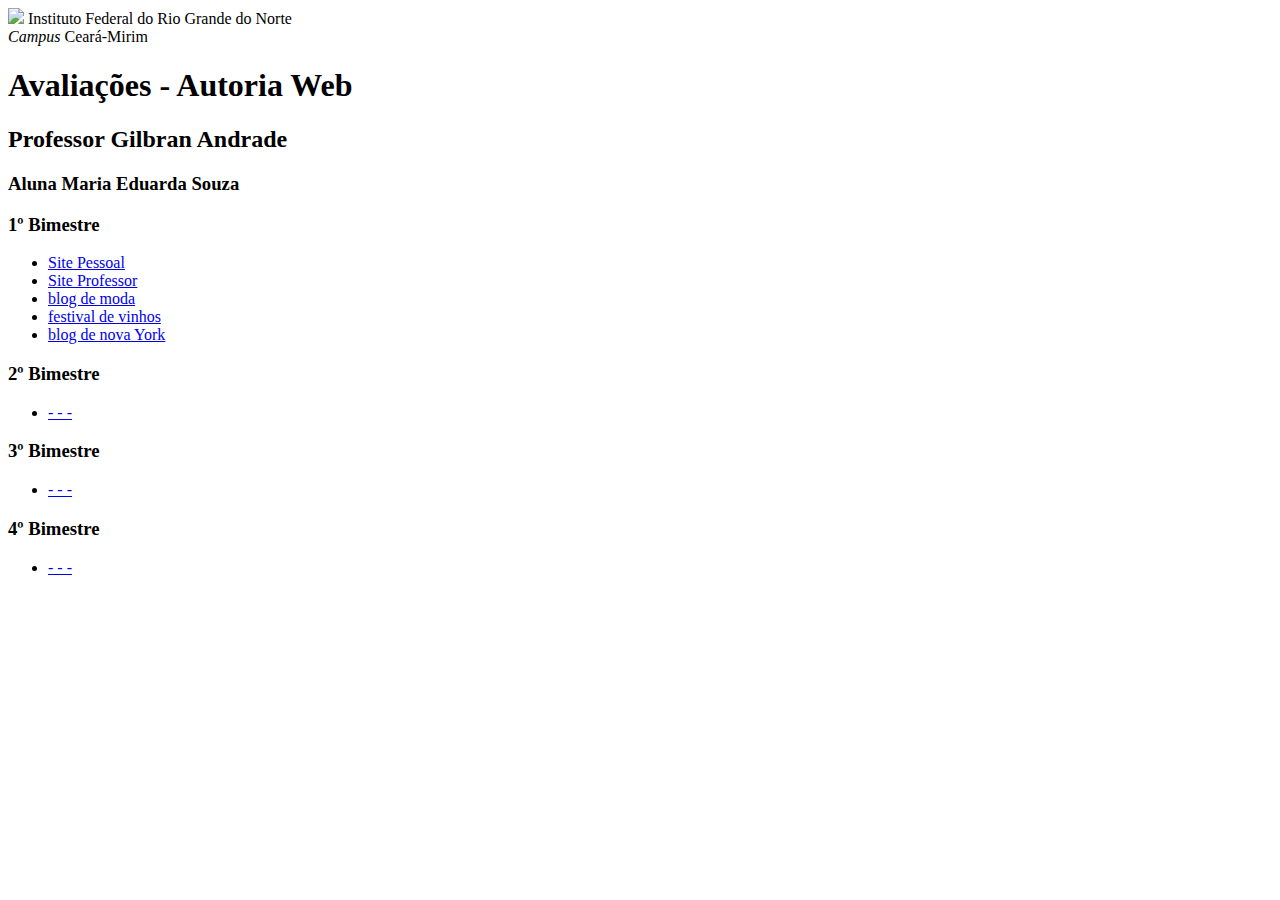
==== index.html @ 64238fb2 "." ====
<!DOCTYPE html>
<html>
<head>
    <title>Avaliação</title>
    <link rel='stylesheet' href='style.css'>
</head>
<body>
    <div class="topo">
        <img class="logo" src="images/if_small.png">
        <span class="ifrn">Instituto Federal do Rio Grande do Norte</span><br>
        <span class="ifrn"><em>Campus</em> Ceará-Mirim</span>
    </div>
    <div class="titulo">
        <h1>Avaliações - Autoria Web</h1>
        <h2>Professor Gilbran Andrade</h2>
        <h3>Aluna Maria Eduarda Souza </h4>
    </div>
    <div class="bimestre bimImpar">
        <h3>1º Bimestre</h3>
        <ul>
            <li><a href="https://eduardasouz.github.io/aweb/1bimestre/site%20pessoal/index.html">Site Pessoal</a></li>
            <li><a href="#">Site Professor</a></li>
            <li><a href="https://eduardasouz.github.io/awebb/1bimestre/blog%20de%20moda/index.html">blog de moda</a></li>
            <li><a href="https://eduardasouz.github.io/awebb/1bimestre/agenda%20festival%20de%20vinhos/index.html">festival de vinhos</a></li>
            <li><a href="https://eduardasouz.github.io/awebb/1bimestre/blog%20da%20cidade%20de%20Nova%20York/index.html">blog de nova York</a></li>
        </ul>
    </div>
    <div class="bimestre bimPar">
        <h3>2º Bimestre</h3>
        <ul>
            <li><a href="#">- - -</a></li>
        </ul>
    </div>
    <div class="bimestre bimImpar">
        <h3>3º Bimestre</h3>
        <ul>
            <li><a href="#">- - -</a></li>
        </ul>
    </div>
    <div class="bimestre bimPar">
        <h3>4º Bimestre</h3>
        <ul>
            <li><a href="#">- - -</a></li>
        </ul>
    </div>
</body>
</html>
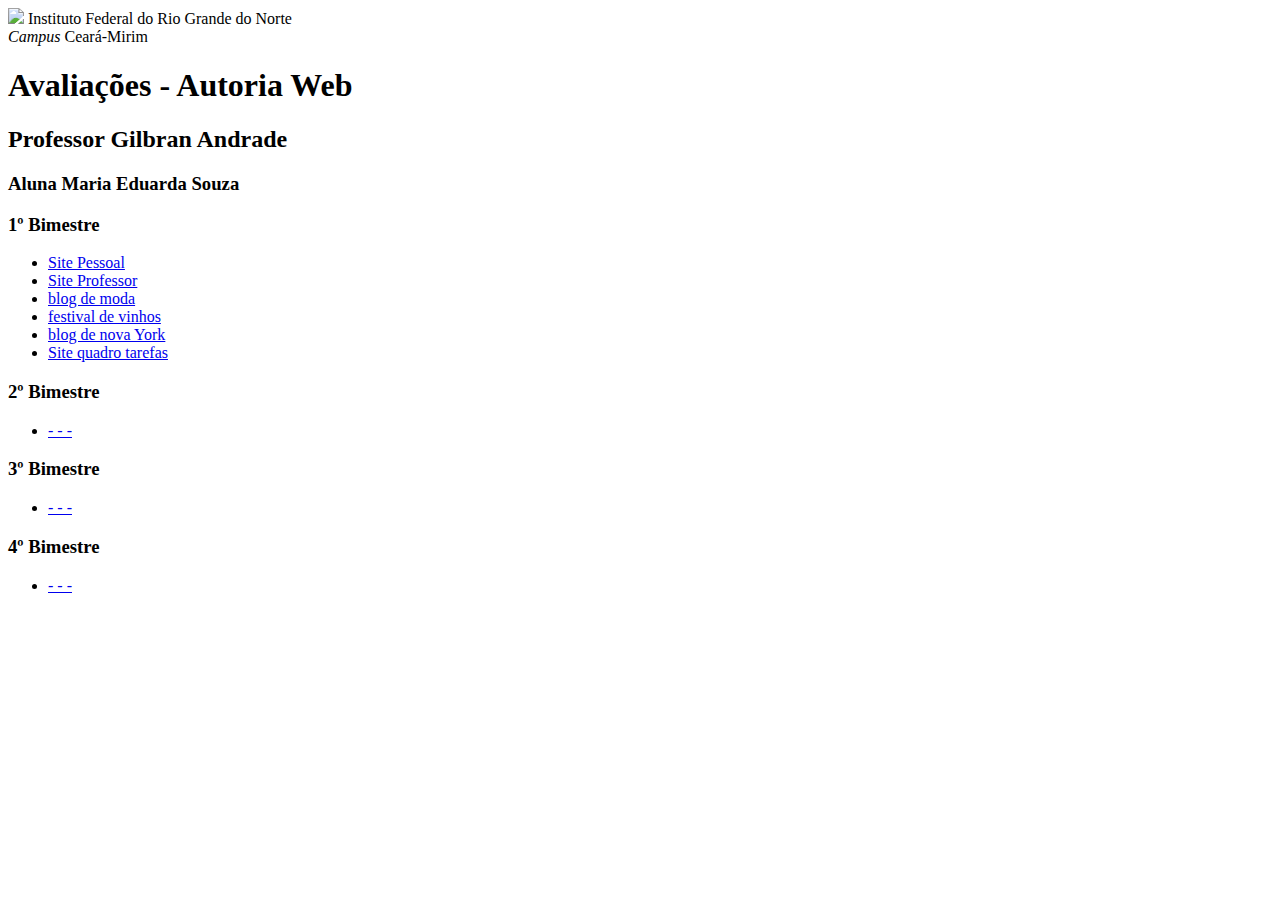
==== commit f52e47b5: "Update index.html" ====
--- a/index.html
+++ b/index.html
@@ -21,9 +21,10 @@
         <ul>
             <li><a href="https://eduardasouz.github.io/aweb/1bimestre/site%20pessoal/index.html">Site Pessoal</a></li>
             <li><a href="#">Site Professor</a></li>
-            <li><a href="https://eduardasouz.github.io/awebb/1bimestre/blog%20de%20moda/index.html">blog de moda</a></li>
-            <li><a href="https://eduardasouz.github.io/awebb/1bimestre/agenda%20festival%20de%20vinhos/index.html">festival de vinhos</a></li>
-            <li><a href="https://eduardasouz.github.io/awebb/1bimestre/blog%20da%20cidade%20de%20Nova%20York/index.html">blog de nova York</a></li>
+            <li><a href="https://eduardasouz.github.io/aweb/1bimestre/blog%20de%20moda">blog de moda</a></li>
+            <li><a href="https://eduardasouz.github.io/aweb/1bimestre/agenda%20festival%20de%20vinhos">festival de vinhos</a></li>
+            <li><a href="https://eduardasouz.github.io/aweb/1bimestre/blog%20da%20cidade%20de%20Nova%20York">blog de nova York</a></li>
+            <li><a href="https:///C:/Users/aluno/Documents/GitHub/aweb/quadrotarefas/index.html">Site quadro tarefas</a></li>
         </ul>
     </div>
     <div class="bimestre bimPar">
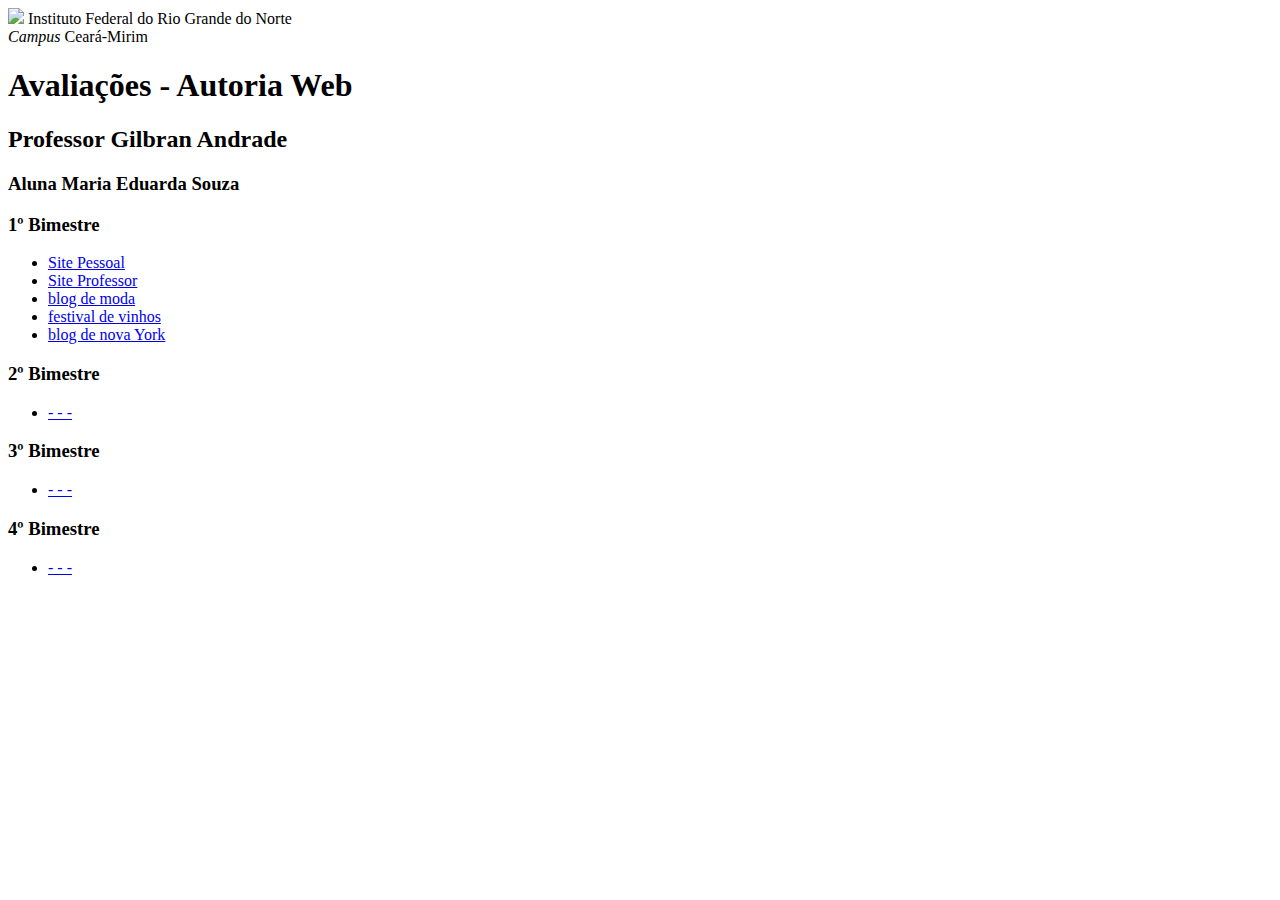
==== commit 9f40a438: "Update index.html" ====
--- a/index.html
+++ b/index.html
@@ -24,7 +24,6 @@
             <li><a href="https://eduardasouz.github.io/aweb/1bimestre/blog%20de%20moda">blog de moda</a></li>
             <li><a href="https://eduardasouz.github.io/aweb/1bimestre/agenda%20festival%20de%20vinhos">festival de vinhos</a></li>
             <li><a href="https://eduardasouz.github.io/aweb/1bimestre/blog%20da%20cidade%20de%20Nova%20York">blog de nova York</a></li>
-            <li><a href="https:///C:/Users/aluno/Documents/GitHub/aweb/quadrotarefas/index.html">Site quadro tarefas</a></li>
         </ul>
     </div>
     <div class="bimestre bimPar">
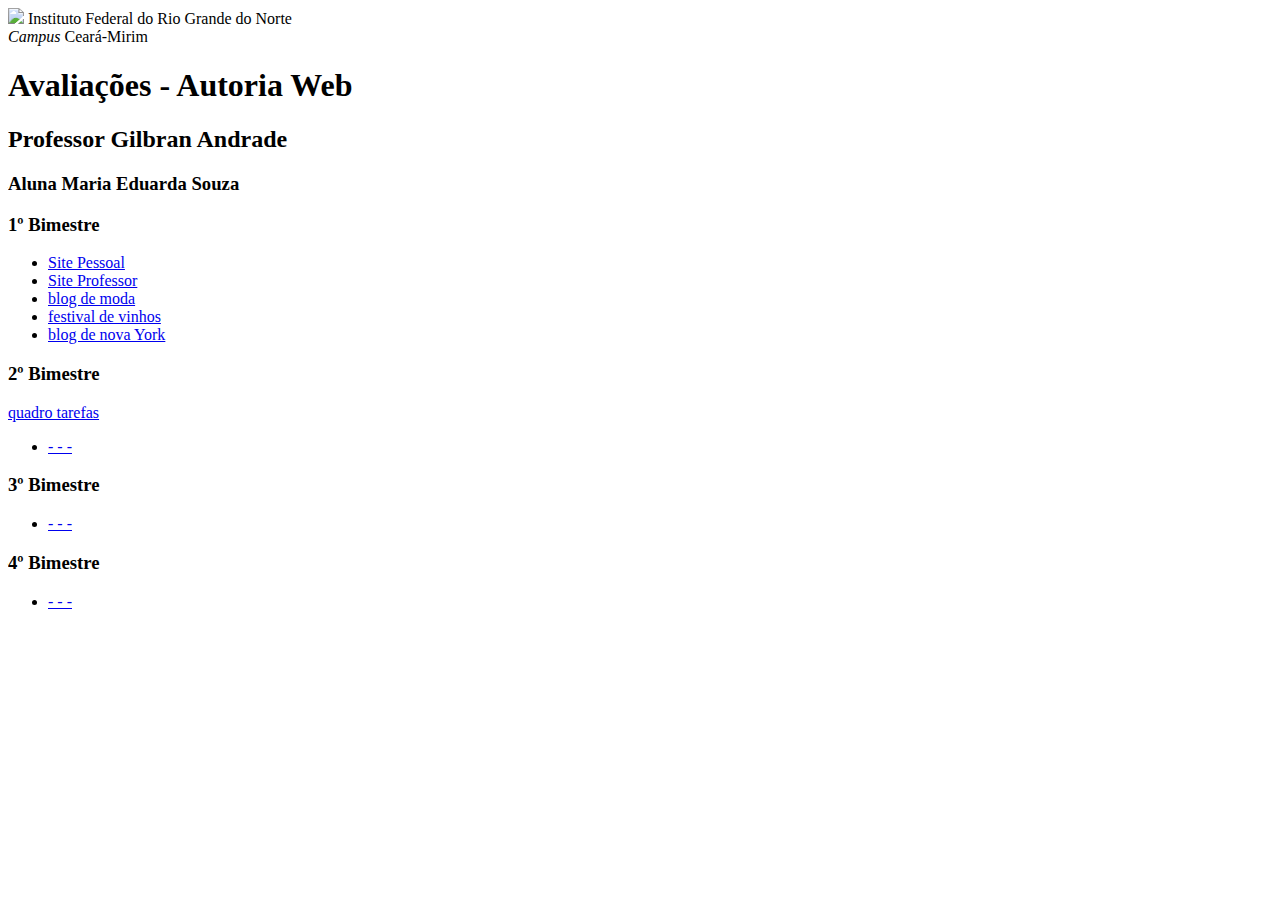
==== commit 958a6f03: "Update index.html" ====
--- a/index.html
+++ b/index.html
@@ -28,6 +28,7 @@
     </div>
     <div class="bimestre bimPar">
         <h3>2º Bimestre</h3>
+        <li><a href="https://eduardasouz.github.io/aweb/quadrotarefas/site%20quadrotarefas/index.html">quadro tarefas</a></li>
         <ul>
             <li><a href="#">- - -</a></li>
         </ul>
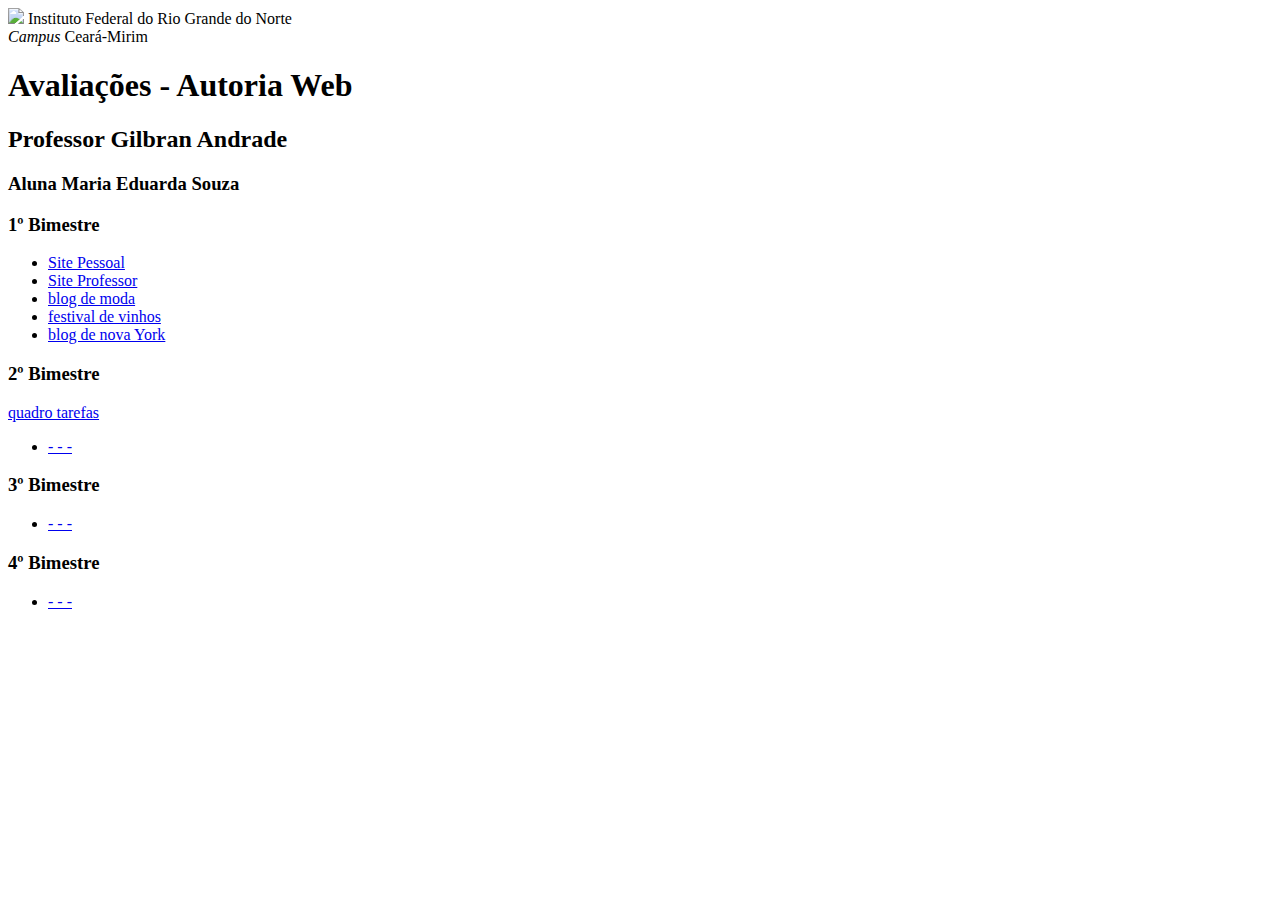
==== commit 22431a76: "Update index.html" ====
--- a/index.html
+++ b/index.html
@@ -28,7 +28,7 @@
     </div>
     <div class="bimestre bimPar">
         <h3>2º Bimestre</h3>
-        <li><a href="https://eduardasouz.github.io/aweb/quadrotarefas/site%20quadrotarefas/index.html">quadro tarefas</a></li>
+        <li><a href="https://eduardasouz.github.io//aweb/quadrotarefas/index.html">quadro tarefas</a></li>
         <ul>
             <li><a href="#">- - -</a></li>
         </ul>
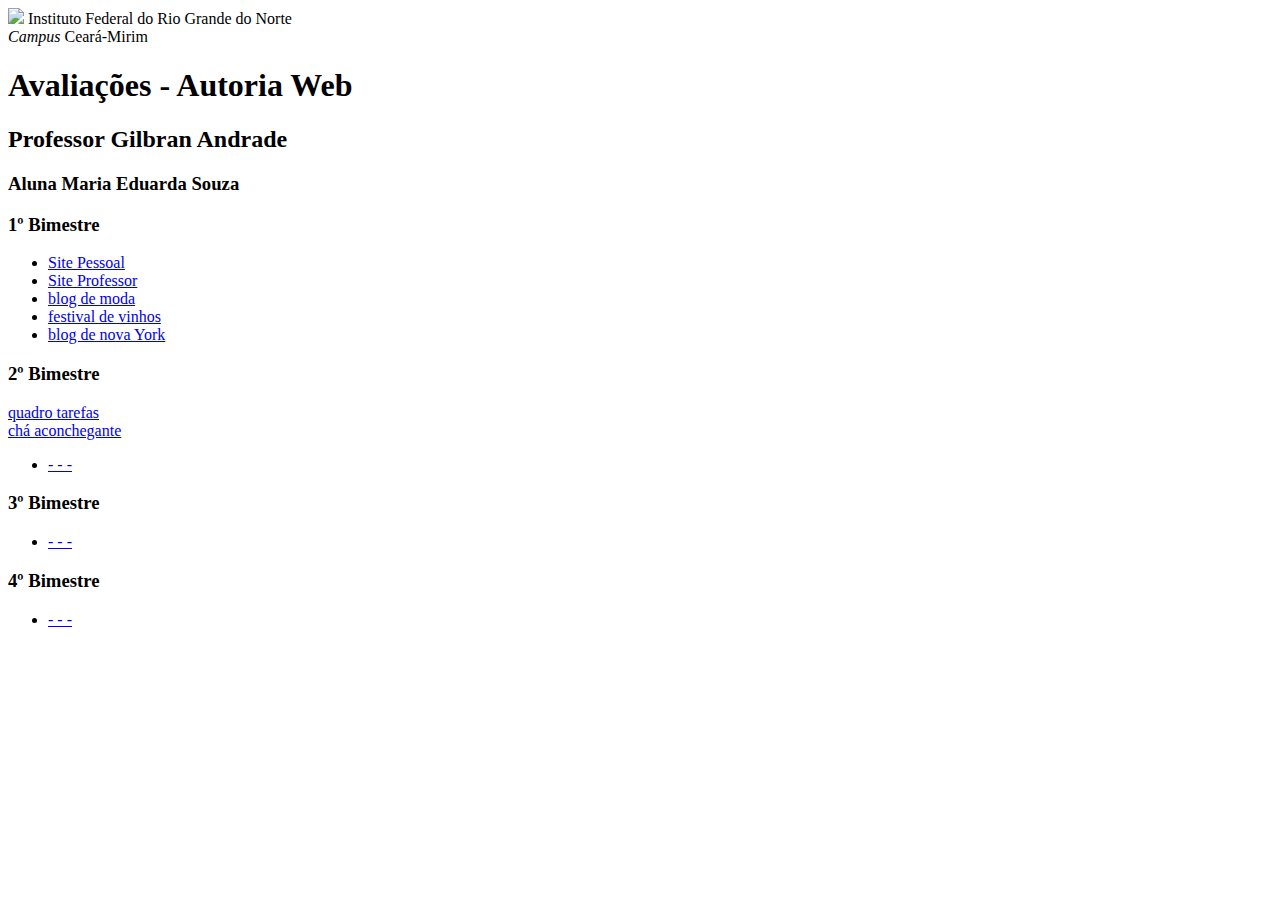
==== commit 2a814691: "Update index.html" ====
--- a/index.html
+++ b/index.html
@@ -19,7 +19,7 @@
     <div class="bimestre bimImpar">
         <h3>1º Bimestre</h3>
         <ul>
-            <li><a href="https://eduardasouz.github.io/aweb/1bimestre/site%20pessoal/index.html">Site Pessoal</a></li>
+            <li><a href="https://eduardasouz.github.io/aweb/site%20pessoal/index.html">Site Pessoal</a></li>
             <li><a href="#">Site Professor</a></li>
             <li><a href="https://eduardasouz.github.io/aweb/1bimestre/blog%20de%20moda">blog de moda</a></li>
             <li><a href="https://eduardasouz.github.io/aweb/1bimestre/agenda%20festival%20de%20vinhos">festival de vinhos</a></li>
@@ -29,6 +29,7 @@
     <div class="bimestre bimPar">
         <h3>2º Bimestre</h3>
         <li><a href="https://eduardasouz.github.io//aweb/quadrotarefas/index.html">quadro tarefas</a></li>
+        <li><a href="https://eduardasouz.github.io//aweb/chá%20aconchegante/index.html">chá aconchegante</a></li>
         <ul>
             <li><a href="#">- - -</a></li>
         </ul>
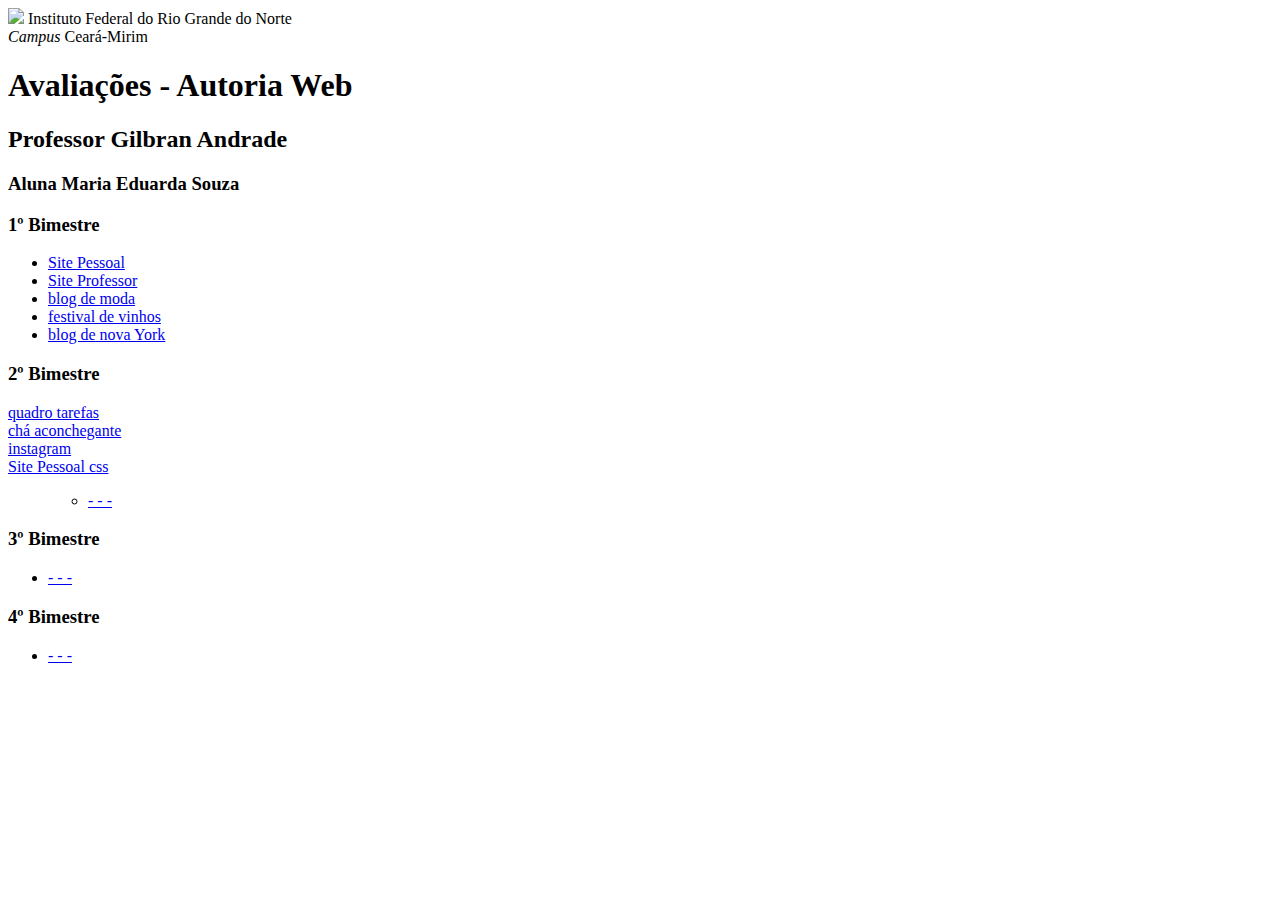
==== commit 7ffb2898: "." ====
--- a/index.html
+++ b/index.html
@@ -30,6 +30,9 @@
         <h3>2º Bimestre</h3>
         <li><a href="https://eduardasouz.github.io//aweb/quadrotarefas/index.html">quadro tarefas</a></li>
         <li><a href="https://eduardasouz.github.io//aweb/chá%20aconchegante/index.html">chá aconchegante</a></li>
+        <li><a href="https://eduardasouz.github.io//aweb/insta/index.html">instagram</a></li>
+        <li><a href="https://eduardasouz.github.io/aweb/site%20pessoal/index.html">Site Pessoal css</a></li>
+        <ul>
         <ul>
             <li><a href="#">- - -</a></li>
         </ul>
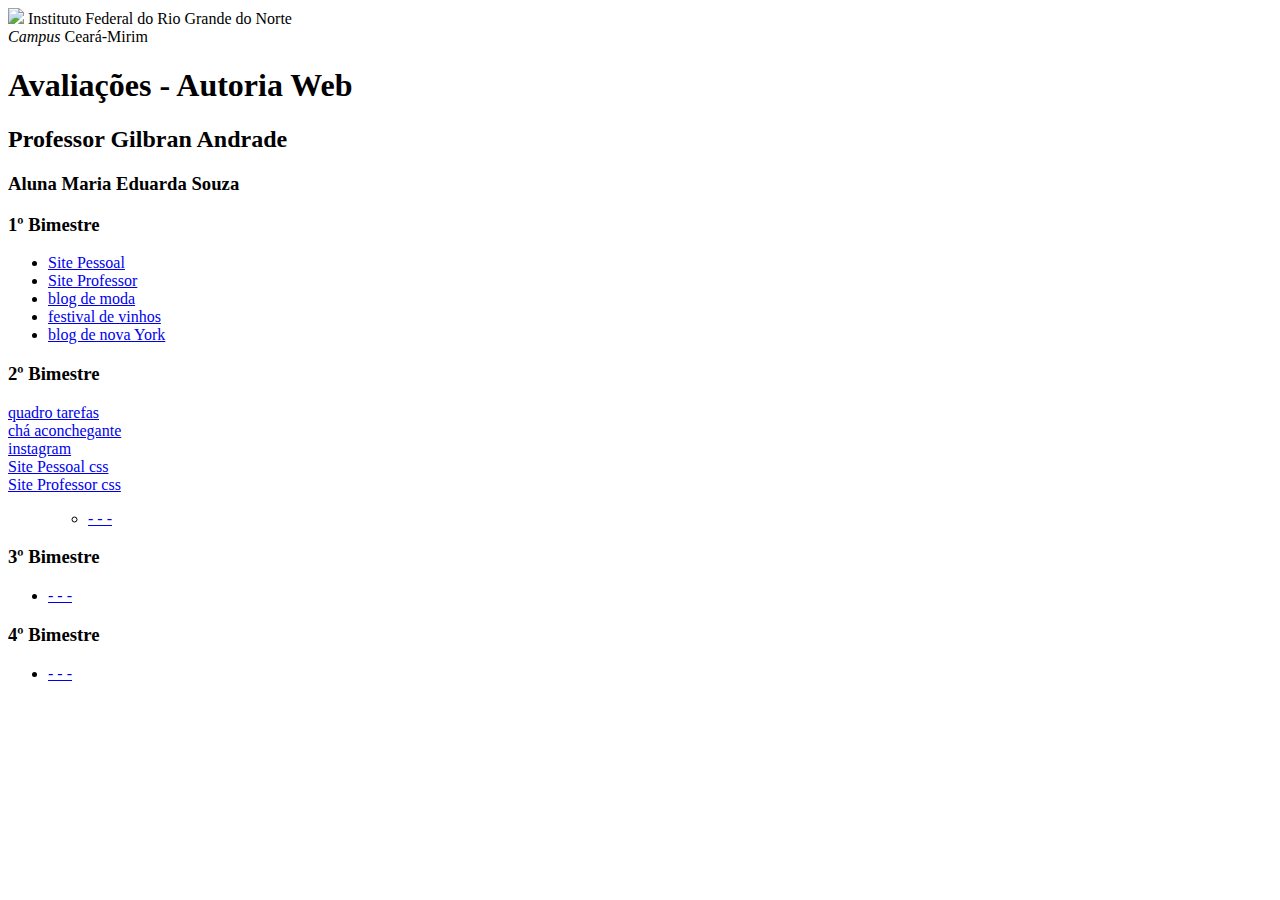
==== commit c3223c53: "Update index.html" ====
--- a/index.html
+++ b/index.html
@@ -31,7 +31,8 @@
         <li><a href="https://eduardasouz.github.io//aweb/quadrotarefas/index.html">quadro tarefas</a></li>
         <li><a href="https://eduardasouz.github.io//aweb/chá%20aconchegante/index.html">chá aconchegante</a></li>
         <li><a href="https://eduardasouz.github.io//aweb/insta/index.html">instagram</a></li>
-        <li><a href="https://eduardasouz.github.io/aweb/site%20pessoal/index.html">Site Pessoal css</a></li>
+        <li><a href="https://eduardasouz.github.io//aweb/site%20pessoal/index.html">Site Pessoal css</a></li>
+        <li><a href="#">Site Professor css</a></li>
         <ul>
         <ul>
             <li><a href="#">- - -</a></li>
